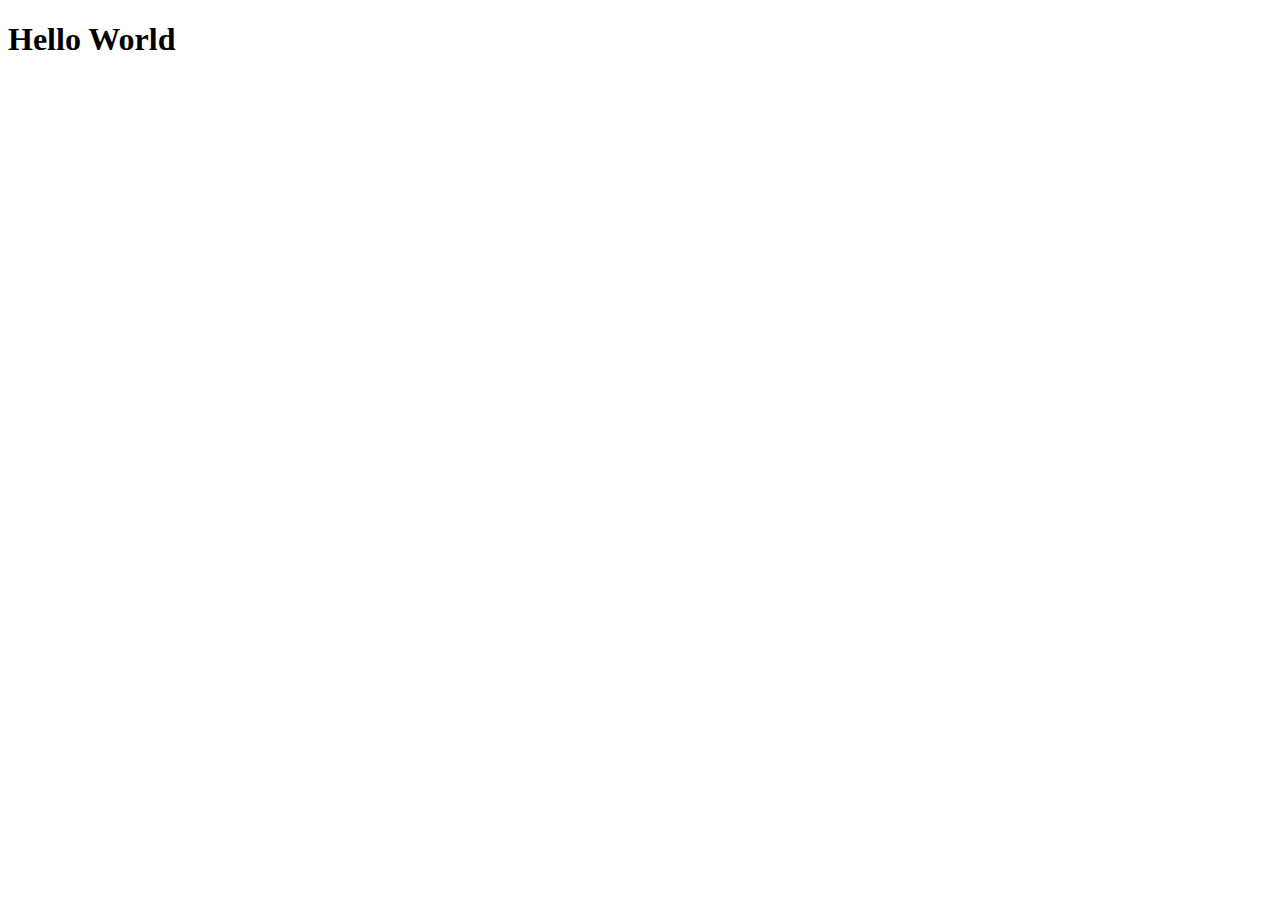
==== index.html @ fb47dabc "Add files via upload" ====
<!doctype html>
<html>
	<head>
		<title>Responsive</title>
		<meta charset="UTF-8">
		<meta name="viwport" content="width=device, initial-scale=1">
		<link rel="stylesheet" type="text/css" href="estilos/phone.css">
		<link rel="stylesheet" type="text/css" href="estilos/tablet.css">
		<link rel="stylesheet" type="text/css" href="estilos/desktop.css">
	</head>
	<body>
		<h1>Hello World</h1>
	</body>
</html>
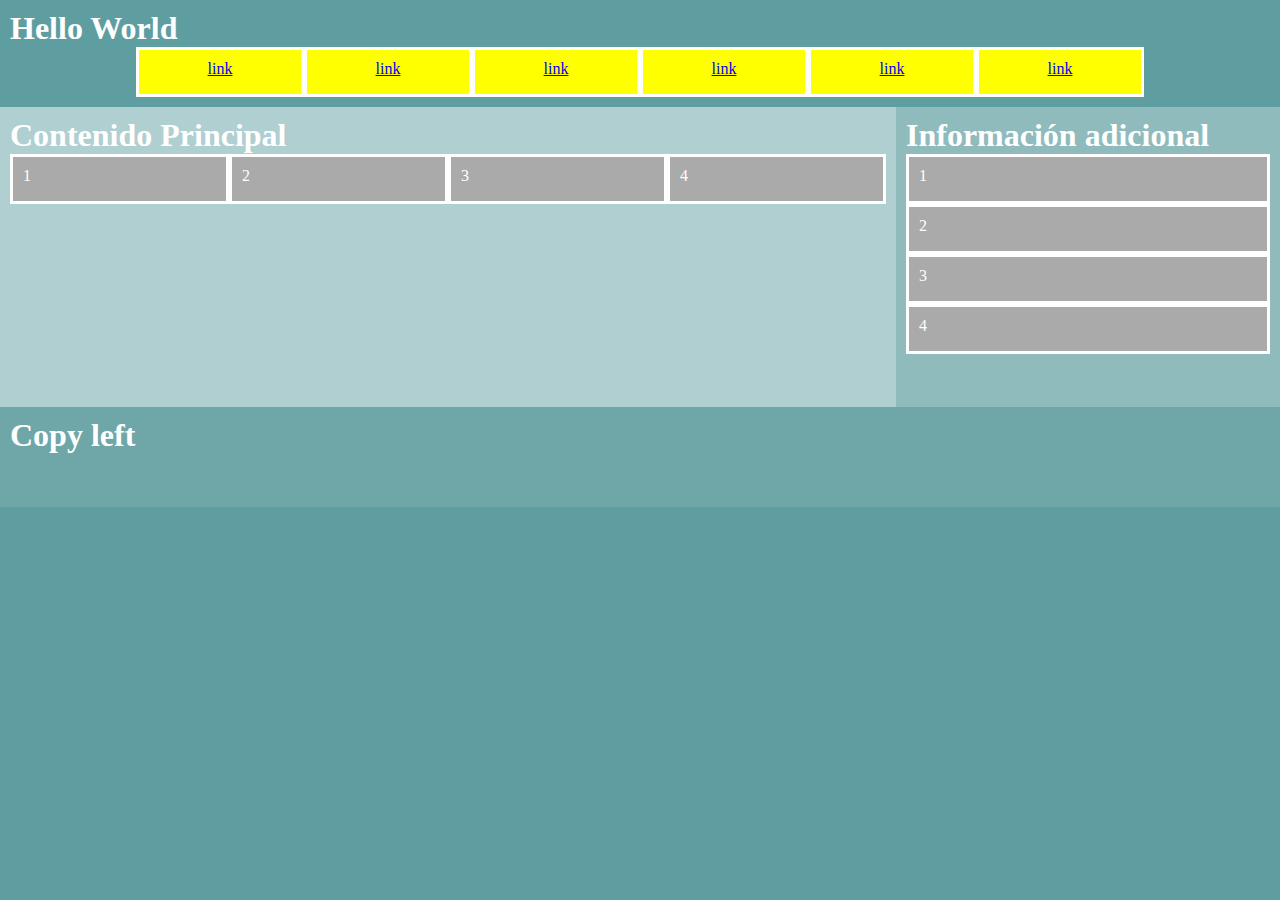
==== commit 12049065: "responsive" ====
--- a/index.html
+++ b/index.html
@@ -9,6 +9,33 @@
 		<link rel="stylesheet" type="text/css" href="estilos/desktop.css">
 	</head>
 	<body>
-		<h1>Hello World</h1>
+		<div id="header">
+			<h1>Hello World</h1>
+			<ul id="menu">
+				<li><a href="#">link</a></li>
+				<li><a href="#">link</a></li>
+				<li><a href="#">link</a></li>
+				<li><a href="#">link</a></li>
+				<li><a href="#">link</a></li>
+				<li><a href="#">link</a></li>
+			</ul>
+		</div>
+		<div id="main">
+			<h1>Contenido Principal</h1>
+			<li>1</li>
+			<li>2</li>
+			<li>3</li>
+			<li>4</li>
+		</div>
+		<div id="aside">
+			<h1>Información adicional</h1>
+			<li>1</li>
+			<li>2</li>
+			<li>3</li>
+			<li>4</li>
+		</div>
+		<div id="footer">
+			<h1>Copy left</h1>
+		</div>
 	</body>
 </html>
--- a/estilos/phone.css
+++ b/estilos/phone.css
@@ -0,0 +1,52 @@
+*{
+	margin: 0;
+	padding: 0;
+	box-sizing: border-box;
+}
+div,li{
+	padding: 10px
+}
+body{
+	color:#fff;
+}
+li{
+	list-style-type: none;
+	background-color: #aaa;
+	height: 50px;
+	border: 3px solid  #fff;
+}
+#header{
+	background-color: rgba(255,255,255,0.0)
+}
+#menu{
+	background-color: mediumpurple;
+}
+#menu li{
+	height: 50px;
+	background-color: yellow;
+}
+#main{
+	background-color: rgba(255,255,255,0.5)
+}
+#aside{
+	background-color: rgba(255,255,255,0.3)
+}
+#footer{
+	background-color: rgba(255,255,255,0.1)
+}
+@media screen and (max-width:480px){
+body{
+		background-color: tomato;
+}
+#header{
+}
+#main{
+	
+}
+#aside{
+}
+#footer{
+	height: 100px;
+}
+}
+
--- a/estilos/tablet.css
+++ b/estilos/tablet.css
@@ -0,0 +1,24 @@
+@media screen and (min-width:481px){
+	body{
+		background-color: green;
+}
+	#main li{
+	width: 50%;
+	float: left;
+}
+
+	#header{
+		
+}
+	#main{
+	overflow: hidden;
+}
+	#aside{
+		overflow: hidden;
+
+}
+	#footer{
+	height: 100px;
+}
+}
+
--- a/estilos/desktop.css
+++ b/estilos/desktop.css
@@ -0,0 +1,43 @@
+@media screen and (min-width:769px){
+	body{
+		background-color: cadetblue;
+	}
+	#main li{
+	width: 25%;
+	float: left;
+}
+	#aside li{
+	width: 100%;
+	
+}
+	#header{
+	
+}
+	#menu{
+	overflow: hidden;
+	text-align: center;
+	width: 80%;
+	margin: 0 auto;
+}
+	#menu li{
+	width: 16.667%;
+	float: left;
+		
+}
+	#main{
+	height: 300px;
+	width: 70%;
+	float: left;
+	overflow: hidden;
+}
+	#aside{
+	height: 300px;
+	width: 30%;
+	float: left;
+	overflow: hidden;
+}
+	#footer{
+	height: 100px;
+	clear: both;
+}
+}
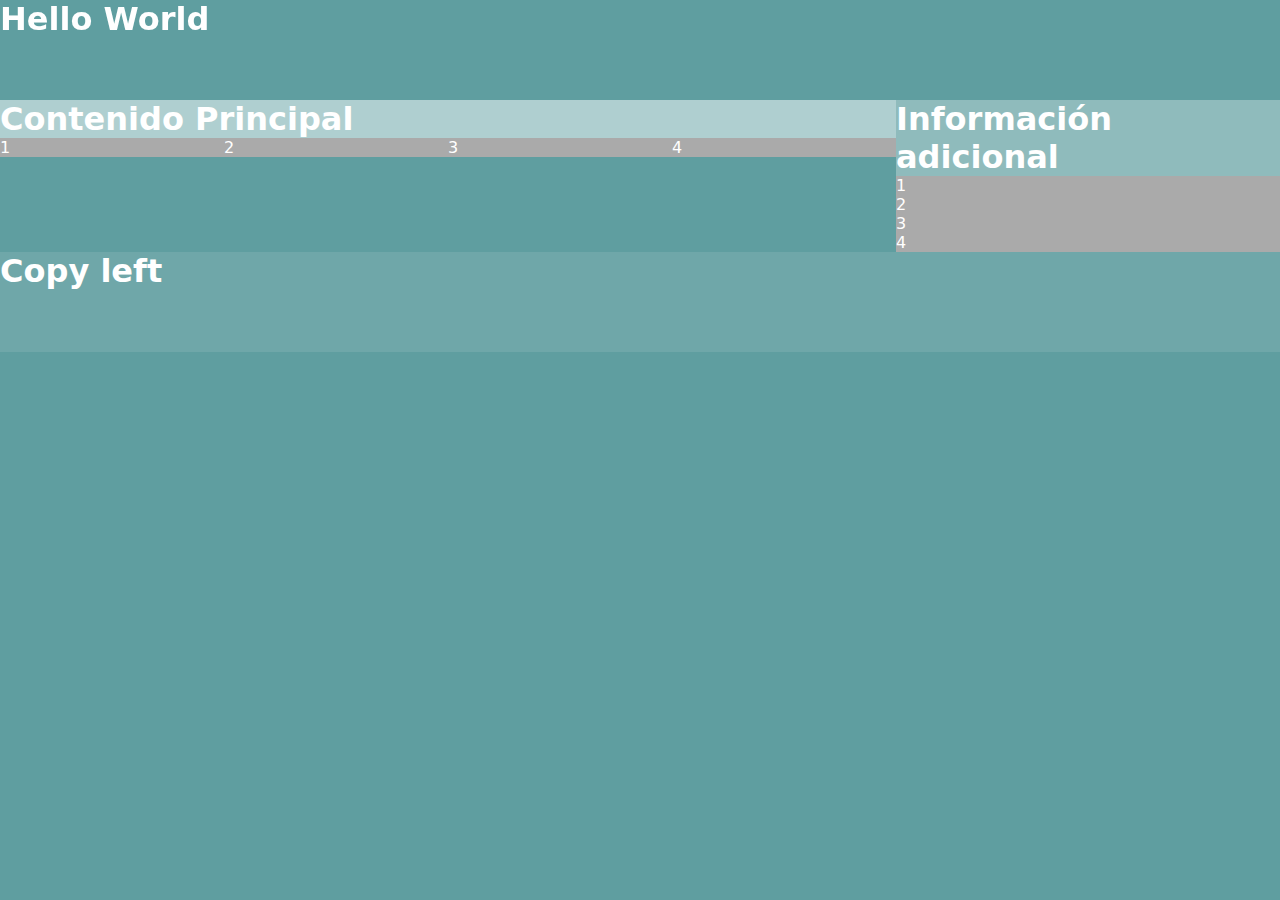
==== commit ab3aeb80: "new" ====
--- a/index.html
+++ b/index.html
@@ -3,7 +3,7 @@
 	<head>
 		<title>Responsive</title>
 		<meta charset="UTF-8">
-		<meta name="viwport" content="width=device, initial-scale=1">
+		<meta name="viewport" content="width=device-width, initial-scale=1">
 		<link rel="stylesheet" type="text/css" href="estilos/phone.css">
 		<link rel="stylesheet" type="text/css" href="estilos/tablet.css">
 		<link rel="stylesheet" type="text/css" href="estilos/desktop.css">
@@ -11,13 +11,40 @@
 	<body>
 		<div id="header">
 			<h1>Hello World</h1>
+			<input type="checkbox" class="check">
+				<ul id="burger"> 
+					<li></li>
+					<li></li>	
+					<li></li>
+				</ul>
 			<ul id="menu">
-				<li><a href="#">link</a></li>
-				<li><a href="#">link</a></li>
-				<li><a href="#">link</a></li>
-				<li><a href="#">link</a></li>
-				<li><a href="#">link</a></li>
-				<li><a href="#">link</a></li>
+				<li><a href="#">Mujer</a>
+					<ul class="sub">
+						<li><a href="#">Botas</a></li>
+						<li><a href="#">Zapatos</a></li>
+						<li><a href="#">Sandalias</a></li>
+						<li><a href="#">Menorquinas</a></li>
+					</ul>
+				</li>
+				<li><a href="#">Hombre</a>
+					<ul class="sub">
+						<li><a href="#">Botas</a></li>
+						<li><a href="#">Zapatos Hombres</a></li>
+						<li><a href="#">Sandalias</a></li>
+						<li><a href="#">Menorquinas</a></li>
+					</ul>
+				</li>
+				<li><a href="#">Niños</a>
+					<ul class="sub">
+						<li><a href="#">Botas</a></li>
+						<li><a href="#">Zapatos Niños</a></li>
+						<li><a href="#">Sandalias</a></li>
+						<li><a href="#">Menorquinas</a></li>
+					</ul>
+				</li>
+				<li><a href="#">Contacto</a></li>
+				<li><a href="#">Blog</a></li>
+				<li id="sobre"><a href="#">Sobre Nosotros</a></li>
 			</ul>
 		</div>
 		<div id="main">
--- a/estilos/phone.css
+++ b/estilos/phone.css
@@ -2,28 +2,41 @@
 	margin: 0;
 	padding: 0;
 	box-sizing: border-box;
+	font-family:  "Lucida Grande", "Lucida Sans Unicode", "Lucida Sans", "DejaVu Sans", Verdana, "sans-serif"
 }
-div,li{
-	padding: 10px
+div, li{
+     
 }
 body{
 	color:#fff;
 }
+a{
+	display: block;
+	text-decoration: none;
+	height: 40px;
+	padding-top: 10px;
+}
 li{
 	list-style-type: none;
 	background-color: #aaa;
-	height: 50px;
-	border: 3px solid  #fff;
 }
 #header{
-	background-color: rgba(255,255,255,0.0)
+		z-index: 1;
+		position: fixed;
+		top:0px;
+		left: 0;
+		height: 100PX;
+		width: 100%;
+		background-color: rgba(255,255,255,0.0)
+
 }
 #menu{
-	background-color: mediumpurple;
 }
-#menu li{
-	height: 50px;
-	background-color: yellow;
+#menu > li{
+	background-color: #19D78B;
+}
+#menu a{
+	color: darkcyan;
 }
 #main{
 	background-color: rgba(255,255,255,0.5)
@@ -34,14 +47,54 @@
 #footer{
 	background-color: rgba(255,255,255,0.1)
 }
-@media screen and (max-width:480px){
+@media screen and (max-width: 480px){
 body{
-		background-color: tomato;
+	background-color: tomato;
 }
-#header{
-}
+#header h1{
+	width: 50%;
+	float: right;
+} 
+	.check{
+		width: 50px;
+		height: 50px;
+		position: absolute;
+		top: 0;
+		left: 0;
+		opacity: 0;
+		z-index: 2;
+		cursor: pointer;
+	}
+		
+	.check:checked ~ #menu{
+		left:0;
+		transition: 1s;
+	}
+/*** 1 froma de hacer el menu hamburgersa*****/
+#burger{
+		background-color: pink;
+		width: 50px;
+		height: 50px;
+		padding-top: 5px;
+	
+	}
+#burger li{
+		background-color: white;
+		width: 30px;
+		height: 5px;
+		margin: 5px auto;
+		border-radius: 15px;
+	}
+	#menu{
+		position: absolute;
+		top: 50px;
+		left: -100%;
+		width: 100%;
+		transition: 1s;
+
+	}
 #main{
-	
+	margin-top: 50px;
 }
 #aside{
 }
--- a/estilos/tablet.css
+++ b/estilos/tablet.css
@@ -1,4 +1,4 @@
-@media screen and (min-width:481px){
+@media screen and (min-width: 481px){
 	body{
 		background-color: green;
 }
@@ -6,15 +6,56 @@
 	width: 50%;
 	float: left;
 }
+	header{
+		
+	}
+	#header h1{
+	float: right;
+	
+}
+	.check{
+		width: 50px;
+		height: 50px;
+		position: absolute;
+		top: 0;
+		left: 0;
+		opacity: 0;
+		z-index: 2;
+		cursor: pointer;
+	}
+		
+	.check:checked ~ #menu{
+		left:0;
+		transition: 1s;
+	}
+#burger{
+		background-color: pink;
+		width: 50px;
+		height: 50px;
+		padding-top: 5px;
+	
+	}
+#burger li{
+		background-color: white;
+		width: 30px;
+		height: 5px;
+		margin: 5px auto;
+		border-radius: 15px;
+	}
+	#menu{
+		position: absolute;
+		top: 50px;
+		left: -100%;
+		width: 100%;
+		transition: 1s;
 
-	#header{
-		
-}
+	}
 	#main{
 	overflow: hidden;
+	margin-top: 50px;
 }
 	#aside{
-		overflow: hidden;
+	overflow: hidden;
 
 }
 	#footer{
--- a/estilos/desktop.css
+++ b/estilos/desktop.css
@@ -1,10 +1,10 @@
-@media screen and (min-width:769px){
+@media screen and (min-width: 769px){
 	body{
 		background-color: cadetblue;
 	}
 	#main li{
-	width: 25%;
-	float: left;
+		width: 25%;
+		float: left;
 }
 	#aside li{
 	width: 100%;
@@ -13,31 +13,77 @@
 	#header{
 	
 }
+	#header h1{
+		float: left;
+}
+	.sub{
+		
+	}
 	#menu{
-	overflow: hidden;
-	text-align: center;
-	width: 80%;
-	margin: 0 auto;
+		overflow: hidden;
+		text-align: center;
+		width: 80%;
+		margin: 0 auto;
+		height: 400px;
+		position:relative;
+
+	}
+	#sobre li{
+		width: 18%;
+		padding: 0;
+	}
+	#menu > li{
+		width: 16.667%;
+		float: left;
+	}
+	
+	#menu li .sub {
+		display: none;
+		width: 100%;
+		position: absolute;
+		top:40px;
+		left: 0;
+		background-color: brown;
 }
-	#menu li{
-	width: 16.667%;
-	float: left;
+	
+	#menu li .sub li{
+		display: block;
+		width: 50%;
+		float: none;
 		
 }
+	#menu li:hover > .sub {
+		display: flex;
+		
+	}
+
+	/***div, li{
+		padding: 10px;
+	}***/ 
+	a{
+		display: block;
+		text-decoration: none;
+	}
+	.check{
+		display: none;
+	}
+	#burger{
+		display: none;
+	}
 	#main{
-	height: 300px;
-	width: 70%;
-	float: left;
-	overflow: hidden;
+		width: 70%;
+		float: left;
+		overflow: hidden;
+		margin-top: 100px;
 }
 	#aside{
-	height: 300px;
-	width: 30%;
-	float: left;
-	overflow: hidden;
+		width: 30%;
+		float: left;
+		overflow: hidden;
+		margin-top: 100px;
 }
 	#footer{
-	height: 100px;
-	clear: both;
+		height: 100px;
+		clear: both;
 }
 }
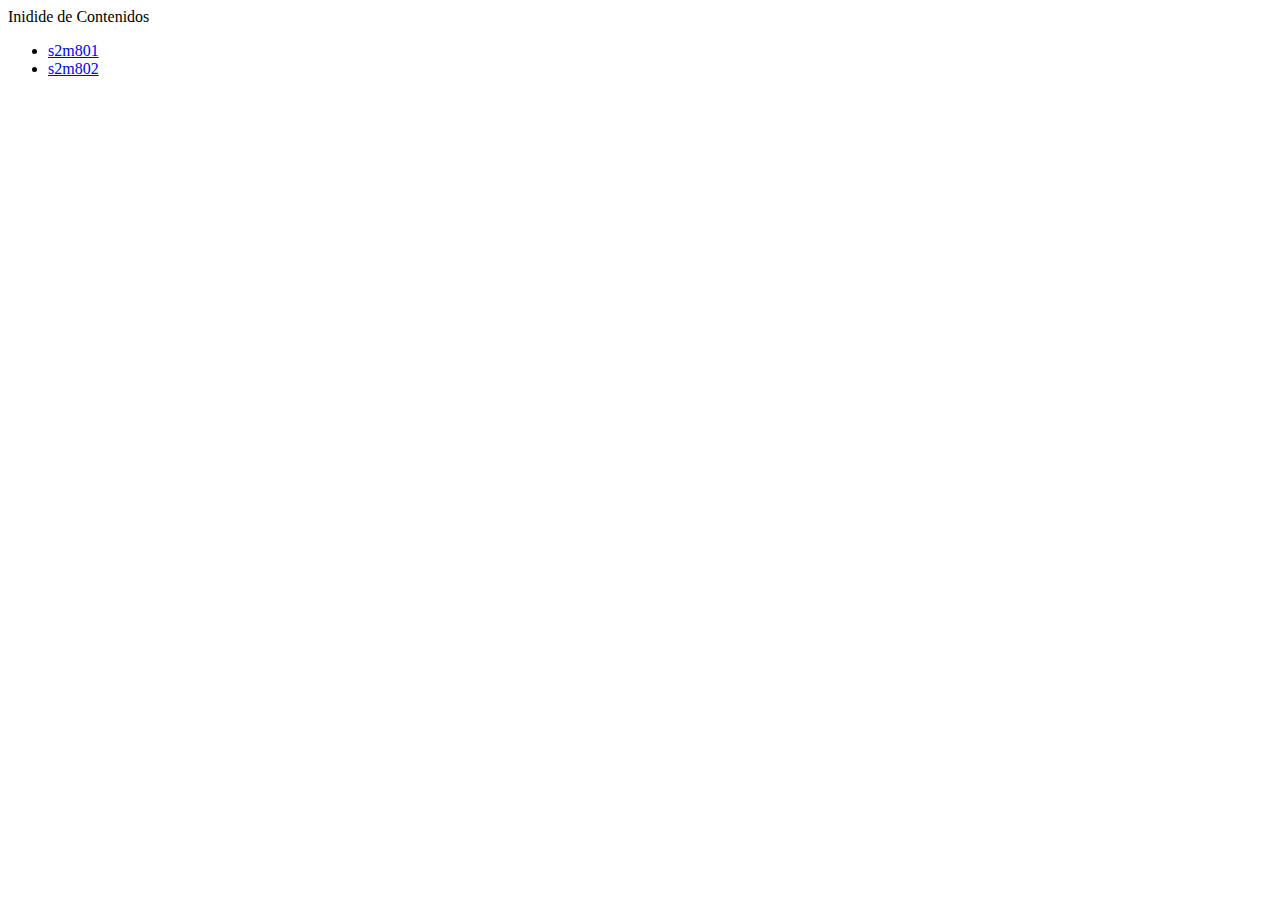
==== commit 56e5ed1d: "new" ====
--- a/index.html
+++ b/index.html
@@ -4,65 +4,17 @@
 		<title>Responsive</title>
 		<meta charset="UTF-8">
 		<meta name="viewport" content="width=device-width, initial-scale=1">
-		<link rel="stylesheet" type="text/css" href="estilos/phone.css">
-		<link rel="stylesheet" type="text/css" href="estilos/tablet.css">
-		<link rel="stylesheet" type="text/css" href="estilos/desktop.css">
 	</head>
 	<body>
 		<div id="header">
-			<h1>Hello World</h1>
-			<input type="checkbox" class="check">
-				<ul id="burger"> 
-					<li></li>
-					<li></li>	
-					<li></li>
-				</ul>
-			<ul id="menu">
-				<li><a href="#">Mujer</a>
-					<ul class="sub">
-						<li><a href="#">Botas</a></li>
-						<li><a href="#">Zapatos</a></li>
-						<li><a href="#">Sandalias</a></li>
-						<li><a href="#">Menorquinas</a></li>
-					</ul>
-				</li>
-				<li><a href="#">Hombre</a>
-					<ul class="sub">
-						<li><a href="#">Botas</a></li>
-						<li><a href="#">Zapatos Hombres</a></li>
-						<li><a href="#">Sandalias</a></li>
-						<li><a href="#">Menorquinas</a></li>
-					</ul>
-				</li>
-				<li><a href="#">Niños</a>
-					<ul class="sub">
-						<li><a href="#">Botas</a></li>
-						<li><a href="#">Zapatos Niños</a></li>
-						<li><a href="#">Sandalias</a></li>
-						<li><a href="#">Menorquinas</a></li>
-					</ul>
-				</li>
-				<li><a href="#">Contacto</a></li>
-				<li><a href="#">Blog</a></li>
-				<li id="sobre"><a href="#">Sobre Nosotros</a></li>
-			</ul>
-		</div>
-		<div id="main">
-			<h1>Contenido Principal</h1>
-			<li>1</li>
-			<li>2</li>
-			<li>3</li>
-			<li>4</li>
+			Inidide de Contenidos
 		</div>
 		<div id="aside">
-			<h1>Información adicional</h1>
-			<li>1</li>
-			<li>2</li>
-			<li>3</li>
-			<li>4</li>
-		</div>
-		<div id="footer">
-			<h1>Copy left</h1>
+			<ul id="slider">
+				<li><a href="s2m801/index.html">s2m801</a></li>
+				<li><a href="s2m802/index.html">s2m802</a></li>
+				
+			</ul>
 		</div>
 	</body>
 </html>
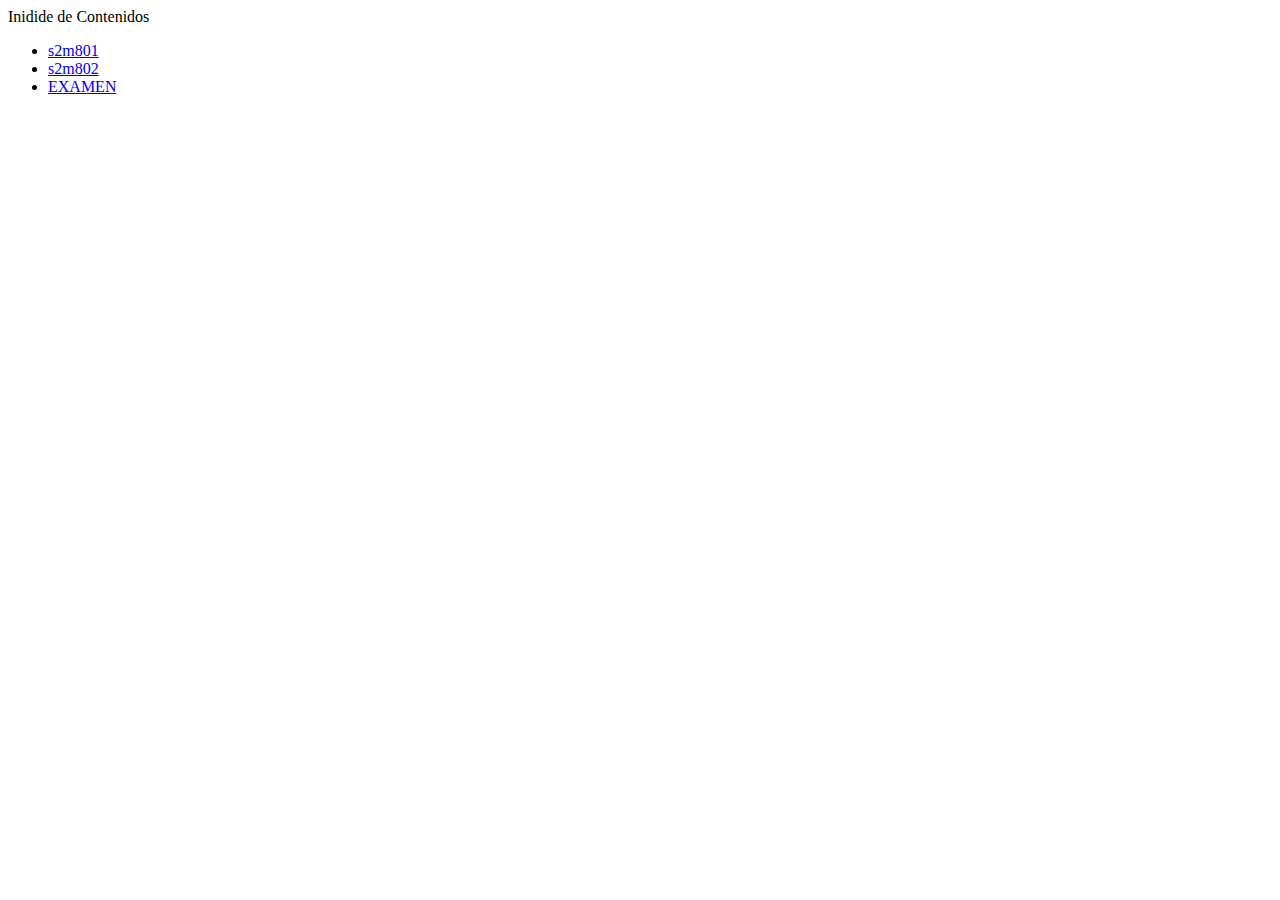
==== commit 7686ea19: "examen" ====
--- a/index.html
+++ b/index.html
@@ -13,6 +13,7 @@
 			<ul id="slider">
 				<li><a href="s2m801/index.html">s2m801</a></li>
 				<li><a href="s2m802/index.html">s2m802</a></li>
+				<li><a href="ExamenDesarrolloPau4/index.html">EXAMEN</a></li>
 				
 			</ul>
 		</div>
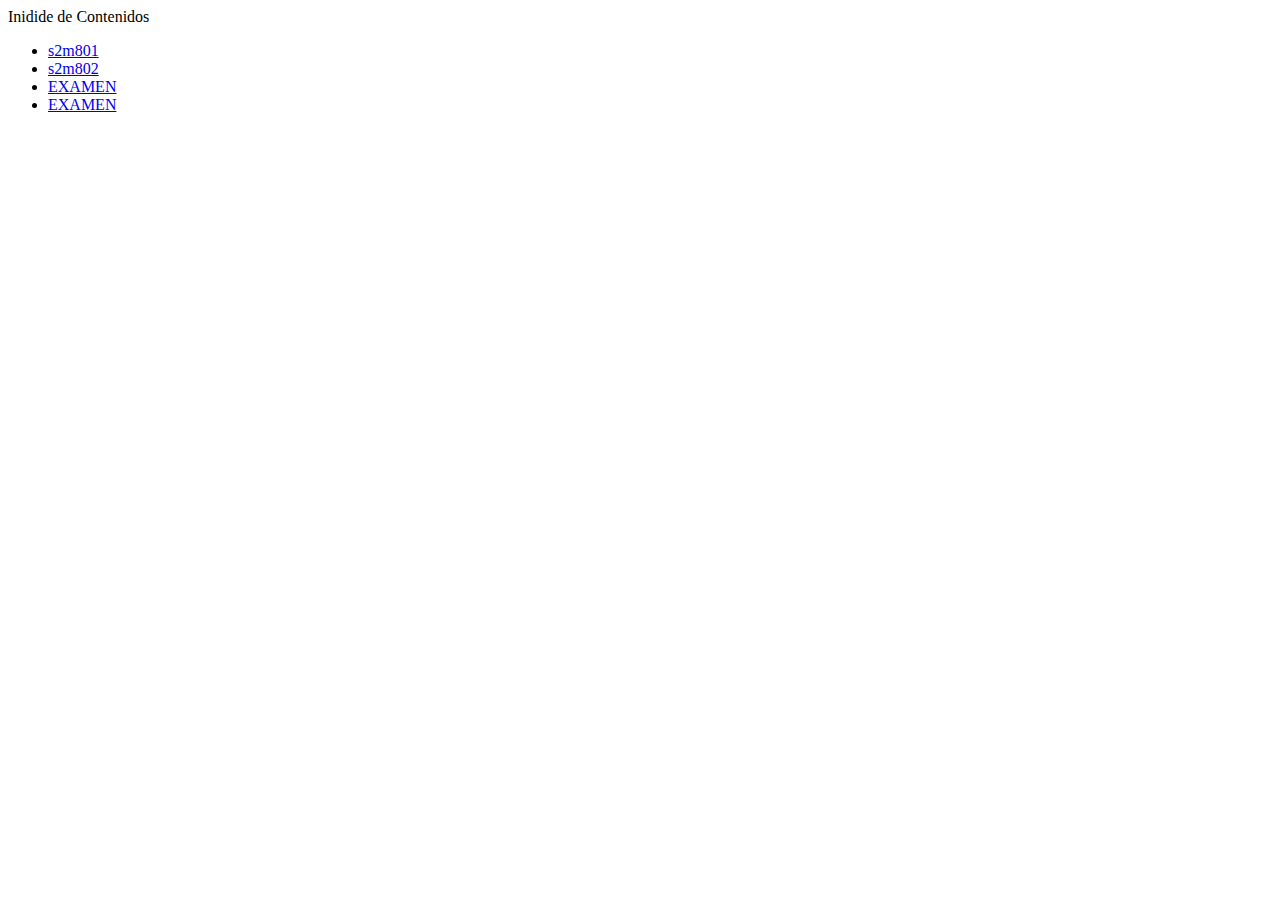
==== commit 4f924864: "2ee" ====
--- a/index.html
+++ b/index.html
@@ -14,6 +14,7 @@
 				<li><a href="s2m801/index.html">s2m801</a></li>
 				<li><a href="s2m802/index.html">s2m802</a></li>
 				<li><a href="ExamenDesarrolloPau4/index.html">EXAMEN</a></li>
+				<li><a href="mobilefirst/index.html">EXAMEN</a></li>
 				
 			</ul>
 		</div>
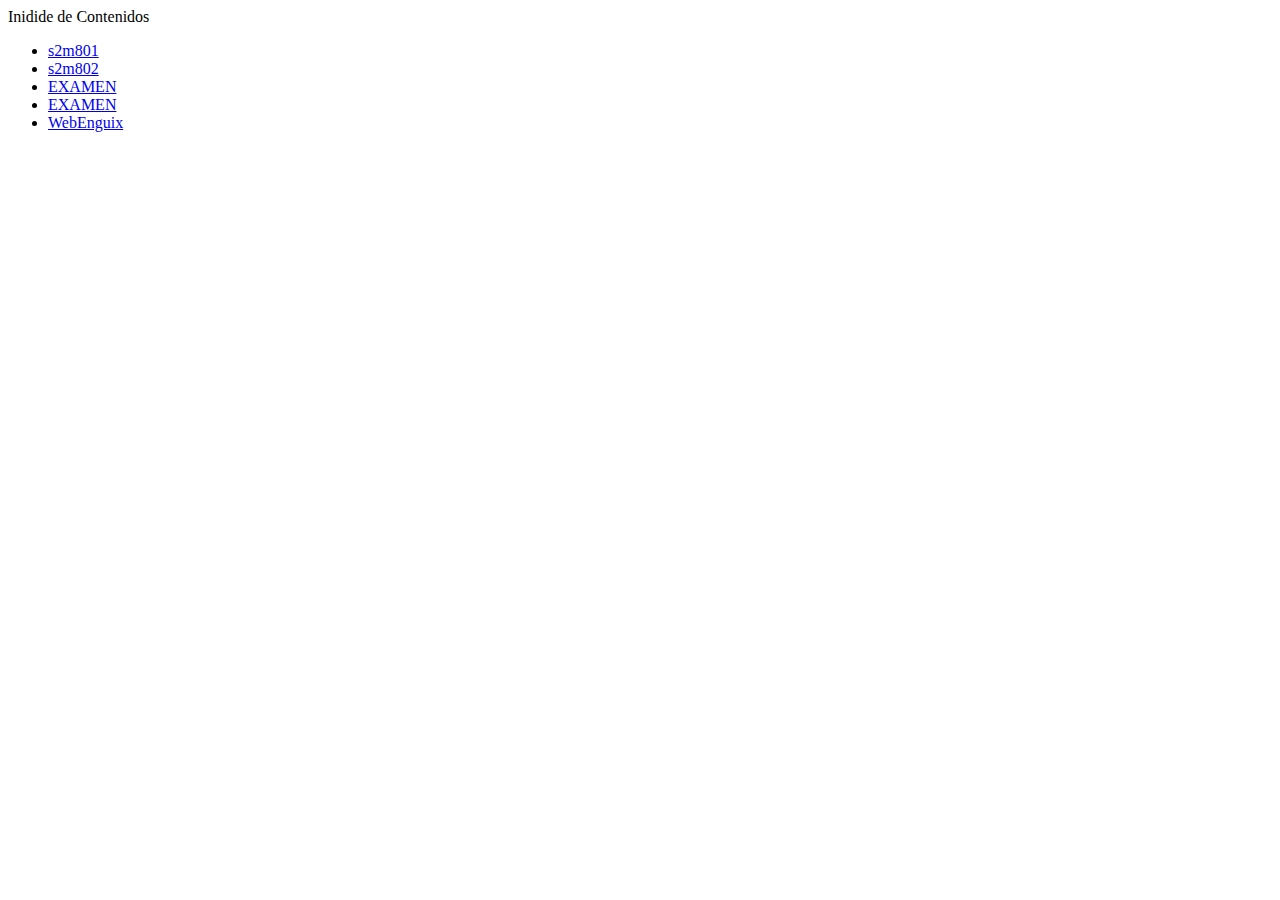
==== commit 947ef4a2: "dd" ====
--- a/index.html
+++ b/index.html
@@ -15,6 +15,7 @@
 				<li><a href="s2m802/index.html">s2m802</a></li>
 				<li><a href="ExamenDesarrolloPau4/index.html">EXAMEN</a></li>
 				<li><a href="mobilefirst/index.html">EXAMEN</a></li>
+				<li><a href="webportafolios/index.html">WebEnguix</a></li>
 				
 			</ul>
 		</div>
